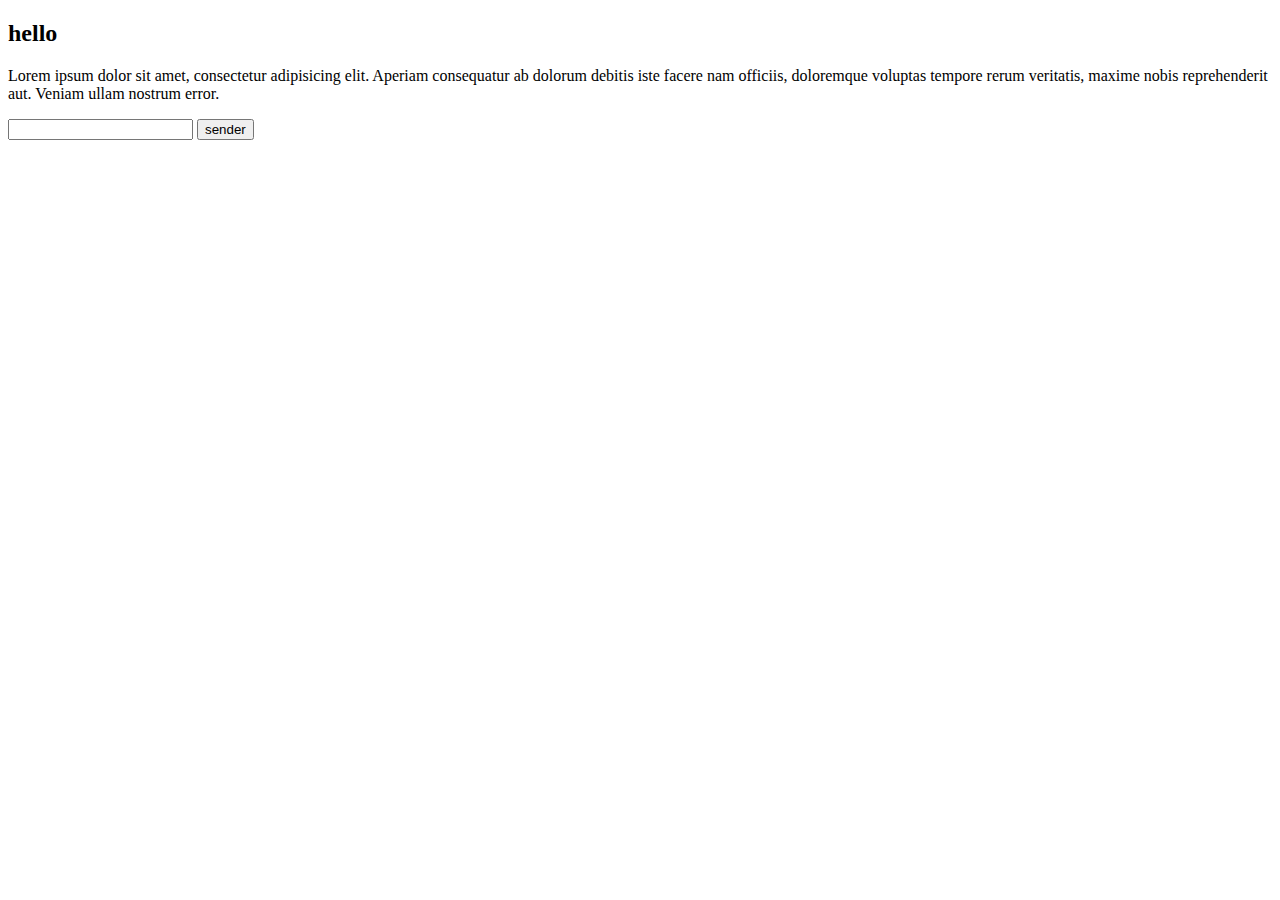
==== css/index.html @ d9b5daee "Add project to git" ====
<!DOCTYPE html>
<html lang="en">
<head>
    <meta charset="UTF-8">
    <meta name="viewport" content="width=device-width, initial-scale=1.0">
    <title>Document</title>
</head>
<body>
    <h2>hello</h2>
    <p>Lorem ipsum dolor sit amet, consectetur adipisicing elit. Aperiam consequatur ab dolorum debitis iste facere nam officiis, doloremque voluptas tempore rerum veritatis, maxime nobis reprehenderit aut. Veniam ullam nostrum error.</p>
   <label for="name:"></label>
    <input type="text"  name="name" >
    <input type="button" value="sender">
</body>
</html>
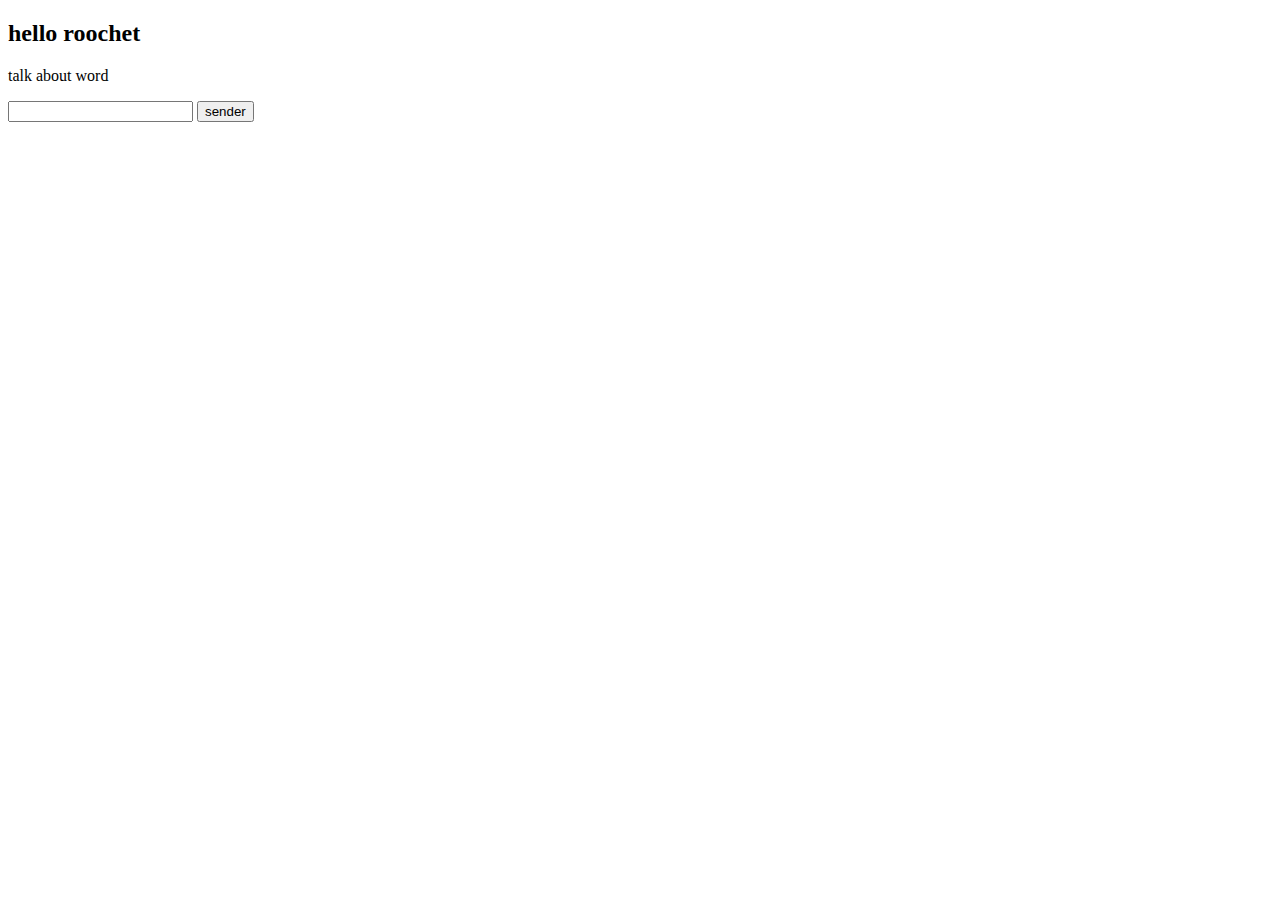
==== commit 59bf5493: "add p tag to contact.html" ====
--- a/css/index.html
+++ b/css/index.html
@@ -6,8 +6,8 @@
     <title>Document</title>
 </head>
 <body>
-    <h2>hello</h2>
-    <p>Lorem ipsum dolor sit amet, consectetur adipisicing elit. Aperiam consequatur ab dolorum debitis iste facere nam officiis, doloremque voluptas tempore rerum veritatis, maxime nobis reprehenderit aut. Veniam ullam nostrum error.</p>
+    <h2>hello roochet</h2>
+    <p>talk about word</p>
    <label for="name:"></label>
     <input type="text"  name="name" >
     <input type="button" value="sender">
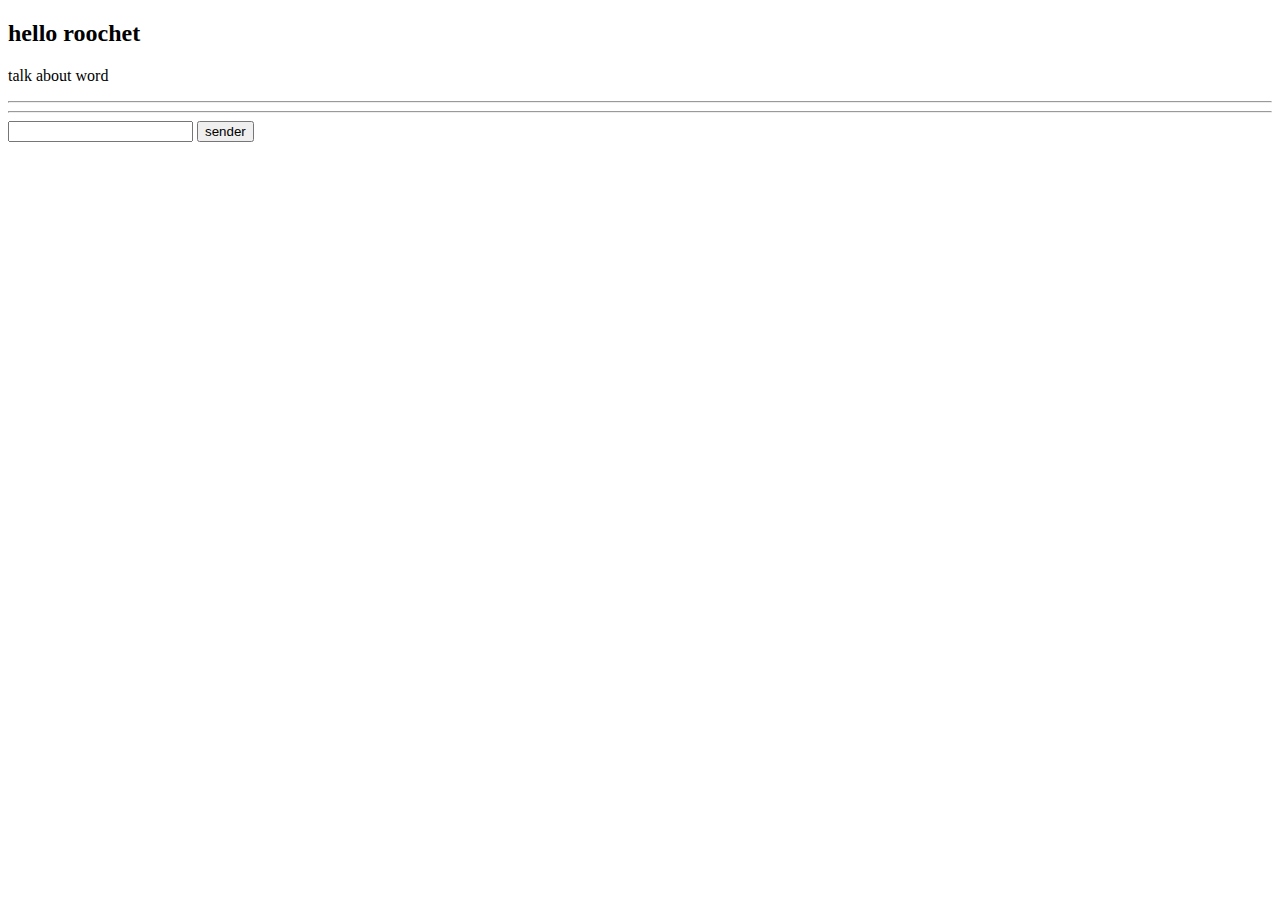
==== commit 59244155: "Add page css/shop.html" ====
--- a/css/index.html
+++ b/css/index.html
@@ -8,6 +8,7 @@
 <body>
     <h2>hello roochet</h2>
     <p>talk about word</p>
+    <hr> <hr>
    <label for="name:"></label>
     <input type="text"  name="name" >
     <input type="button" value="sender">
